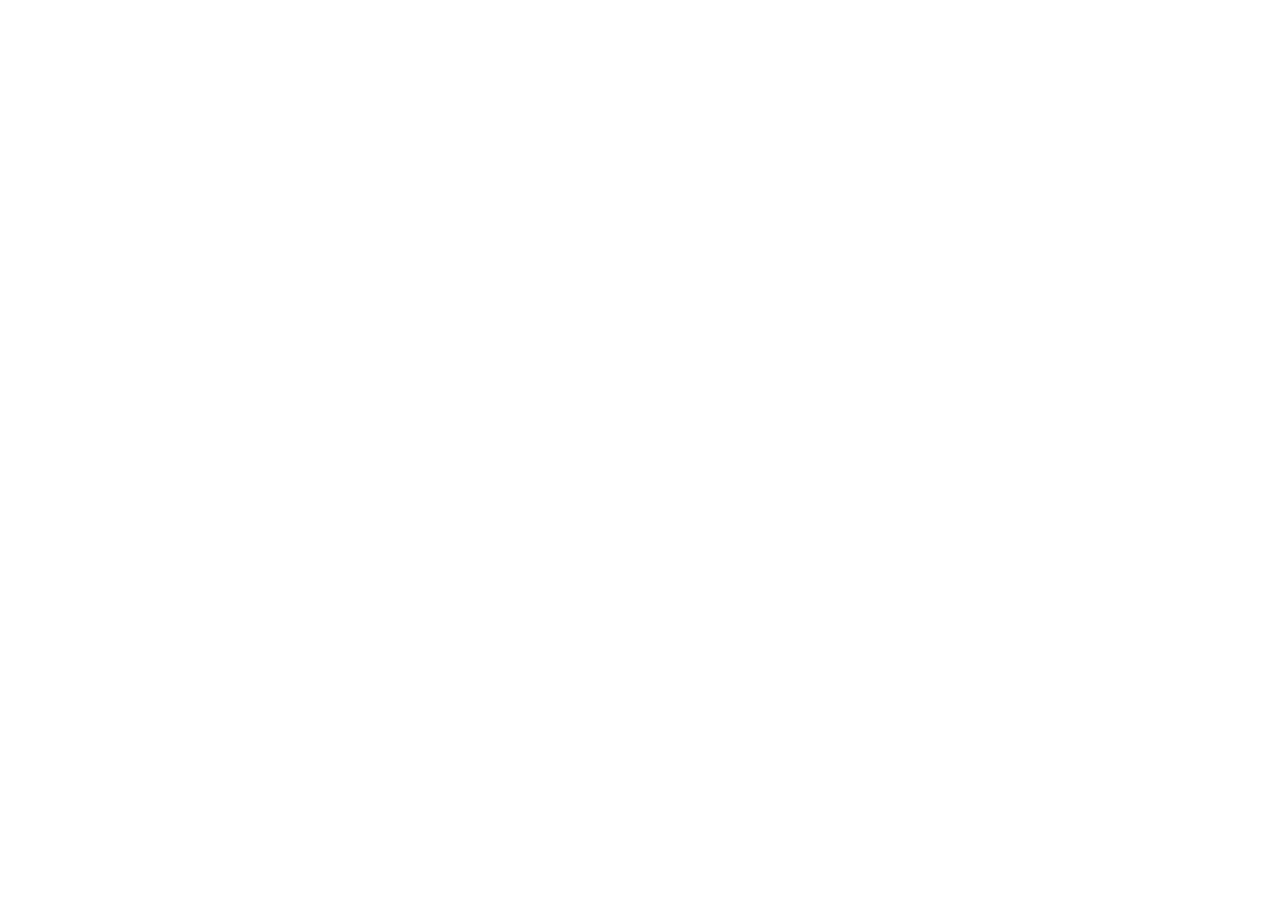
==== frontend/public/index.html @ be867828 "Project structure" ====
<!DOCTYPE html>
<html lang="en">
<head>
    <meta charset="UTF-8">
    <meta name="viewport" content="width=device-width, initial-scale=1.0">
    <title>SwagStack - Inventory Management System</title>
</head>
<body>
    
</body>
</html>
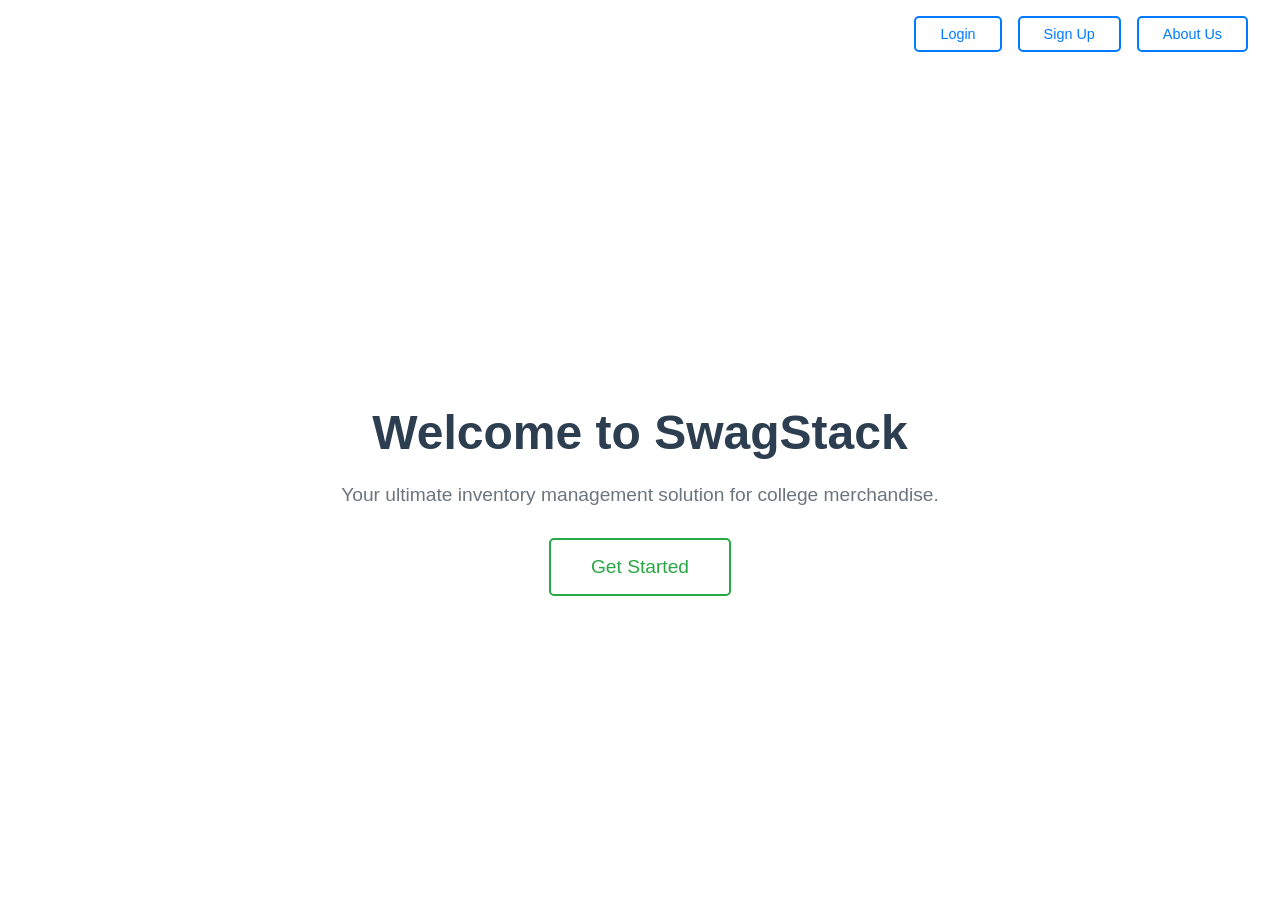
==== commit ad0365d2: "Basic project structure" ====
--- a/frontend/public/index.html
+++ b/frontend/public/index.html
@@ -1,11 +1,123 @@
 <!DOCTYPE html>
 <html lang="en">
 <head>
-    <meta charset="UTF-8">
-    <meta name="viewport" content="width=device-width, initial-scale=1.0">
-    <title>SwagStack - Inventory Management System</title>
+  <meta charset="UTF-8">
+  <meta name="viewport" content="width=device-width, initial-scale=1.0">
+  <title>SwagStack - Inventory Management</title>
+  <style>
+    /* General Styles */
+    body {
+      margin: 0;
+      font-family: 'Arial', sans-serif;
+      background-color: #f8f9fa;
+      color: #333;
+      display: flex;
+      flex-direction: column;
+      height: 100vh;
+    }
+
+    /* Status Bar */
+    .status-bar {
+      display: flex;
+      justify-content: flex-end;
+      align-items: center;
+      padding: 1rem 2rem;
+      background-color: #ffffff;
+      box-shadow: 0 2px 10px rgba(0, 0, 0, 0.1);
+    }
+
+    .status-bar button {
+      margin-left: 1rem;
+      padding: 0.5rem 1.5rem;
+      font-size: 0.9rem;
+      border: 2px solid #007bff;
+      border-radius: 5px;
+      background-color: transparent;
+      color: #007bff;
+      cursor: pointer;
+      transition: all 0.3s ease;
+    }
+
+    .status-bar button:hover {
+      background-color: #007bff;
+      color: #fff;
+    }
+
+    /* Main Content */
+    .main-content {
+      flex: 1;
+      display: flex;
+      justify-content: center;
+      align-items: center;
+      text-align: center;
+      background-color: #ffffff;
+    }
+
+    .main-content h1 {
+      font-size: 3rem;
+      margin-bottom: 1.5rem;
+      color: #2c3e50;
+    }
+
+    .main-content p {
+      font-size: 1.2rem;
+      margin-bottom: 2rem;
+      color: #6c757d;
+    }
+
+    .main-content .btn-get-started {
+      padding: 1rem 2.5rem;
+      font-size: 1.2rem;
+      border: 2px solid #28a745;
+      border-radius: 5px;
+      background-color: transparent;
+      color: #28a745;
+      cursor: pointer;
+      transition: all 0.3s ease;
+    }
+
+    .main-content .btn-get-started:hover {
+      background-color: #28a745;
+      color: #fff;
+    }
+
+    /* Responsive Design */
+    @media (max-width: 768px) {
+      .status-bar {
+        justify-content: center;
+        padding: 1rem;
+      }
+
+      .main-content h1 {
+        font-size: 2rem;
+      }
+
+      .main-content p {
+        font-size: 1rem;
+      }
+
+      .main-content .btn-get-started {
+        padding: 0.75rem 2rem;
+        font-size: 1rem;
+      }
+    }
+  </style>
 </head>
 <body>
-    
+  <!-- Status Bar -->
+  <div class="status-bar">
+    <button onclick="window.location.href='/login'">Login</button>
+    <button onclick="window.location.href='/signup'">Sign Up</button>
+    <button onclick="window.location.href='/about'">About Us</button>
+  </div>
+
+  <!-- Main Content -->
+  <div class="main-content">
+    <div>
+      <h1>Welcome to SwagStack</h1>
+      <p>Your ultimate inventory management solution for college merchandise.</p>
+      <button class="btn-get-started" onclick="window.location.href='/dashboard'">Get Started</button>
+    </div>
+  </div>
 </body>
 </html>
